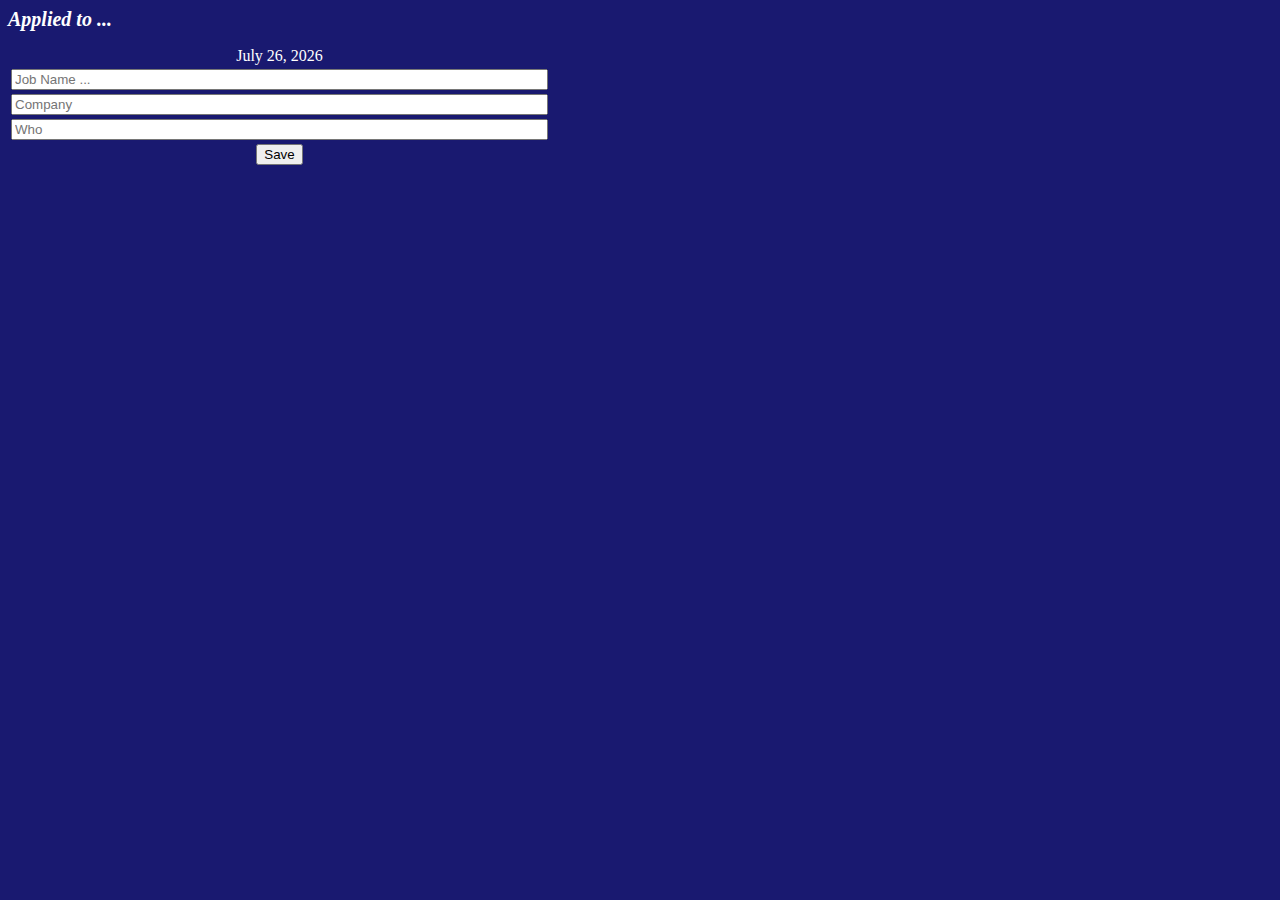
==== apply.html @ 452d3c8d "Initial wireframe for JobTrack" ====
<html><head>
        <title>Apply</title>
<link rel="stylesheet" href="./jobtrack.css">
    </head>
    <body>
        <script src="jobtrack.js"></script>
<h1>Applied to ...</h1>

<form action="/apply/{{.Title}}" method="POST">
<table class="center">
    <tr><td id="date"><script>currentDate()</script></tr>
    <tr><td><input type="text" size="64" id="jobName" placeholder="Job Name ..."></td></tr>
    <tr><td><input type="text" size="64" id="company" placeholder="Company"></td></tr>
    <tr><td><input type="text" size="64" id="contact" placeholder="Who"></td></tr>
    <tr><td><div><input type="submit" value="Save"></div></td></tr>
</table>
</form>
    </body></html>
---- jobtrack.css ----
body {
    color: white;
    font-family: 'Verdana', 'Segoe UI', 'Tahoma', 'Geneva', 'sans-serif';
    background-color: MidnightBlue
}

h1 {
    font-size: 1.25em;
    font-style: italic;
}

td {
    min-width: 12.5em;
    text-align: center
}

/* .center { */
/*     width: 150px; */
/*     margin-left: auto; */
/*     margin-right: auto; */
/* } */

a:link {
    color: white;
}

a:visited {
    color: white;
}

/* #contact { */
/*     width: 100%; */
/* } */

#contactType {
    width: 100%;
}
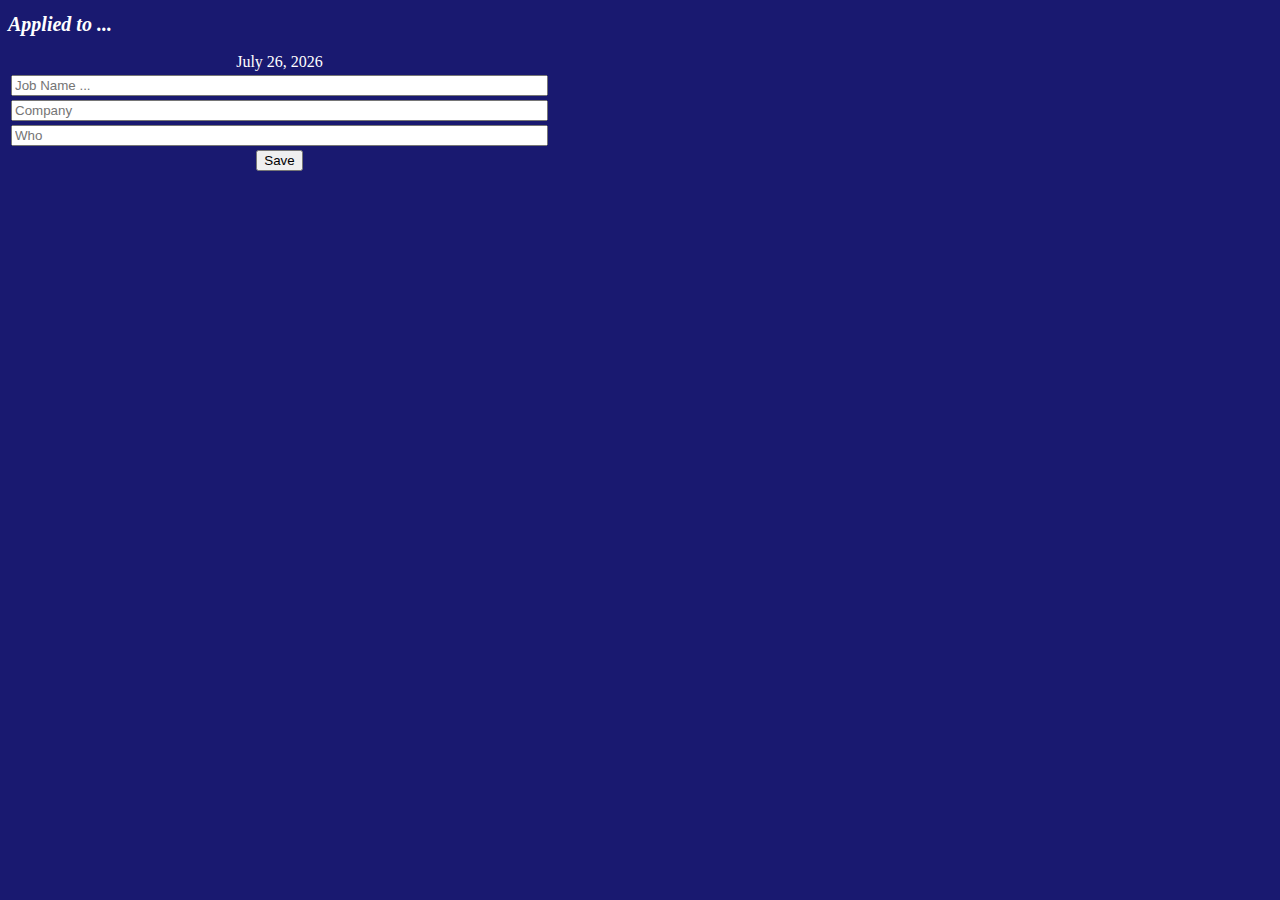
==== commit 8af405c5: "Beautify HTML" ====
--- a/apply.html
+++ b/apply.html
@@ -1,18 +1,21 @@
-<html><head>
-        <title>Apply</title>
-<link rel="stylesheet" href="./jobtrack.css">
-    </head>
-    <body>
-        <script src="jobtrack.js"></script>
-<h1>Applied to ...</h1>
-
-<form action="/apply/{{.Title}}" method="POST">
-<table class="center">
-    <tr><td id="date"><script>currentDate()</script></tr>
-    <tr><td><input type="text" size="64" id="jobName" placeholder="Job Name ..."></td></tr>
-    <tr><td><input type="text" size="64" id="company" placeholder="Company"></td></tr>
-    <tr><td><input type="text" size="64" id="contact" placeholder="Who"></td></tr>
-    <tr><td><div><input type="submit" value="Save"></div></td></tr>
-</table>
-</form>
-    </body></html>
+<!DOCTYPE html>
+<html>
+  <head>
+    <meta http-equiv="Content-Type" content= "text/html; charset=utf-8">
+    <title>Apply</title>
+    <link rel="stylesheet" href="./jobtrack.css">
+  </head>
+  <body>
+    <script src="jobtrack.js"></script>
+    <h1>Applied to ...</h1>
+    <form action="/apply/{{.Title}}" method="post">
+      <table>
+        <tr><td id="date"><script>currentDate()</script></td></tr>
+        <tr><td><input type="text" size="64" id="jobName" placeholder= "Job Name ..."></td></tr>
+        <tr><td><input type="text" size="64" id="company" placeholder= "Company"></td></tr>
+        <tr><td><input type="text" size="64" id="contact" placeholder= "Who"></td></tr>
+        <tr><td><div><input type="submit" value="Save"></div></td></tr>
+      </table>
+    </form>
+  </body>
+</html>
--- a/jobtrack.css
+++ b/jobtrack.css
@@ -14,12 +14,6 @@
     text-align: center
 }
 
-/* .center { */
-/*     width: 150px; */
-/*     margin-left: auto; */
-/*     margin-right: auto; */
-/* } */
-
 a:link {
     color: white;
 }
@@ -28,10 +22,6 @@
     color: white;
 }
 
-/* #contact { */
-/*     width: 100%; */
-/* } */
-
 #contactType {
     width: 100%;
 }
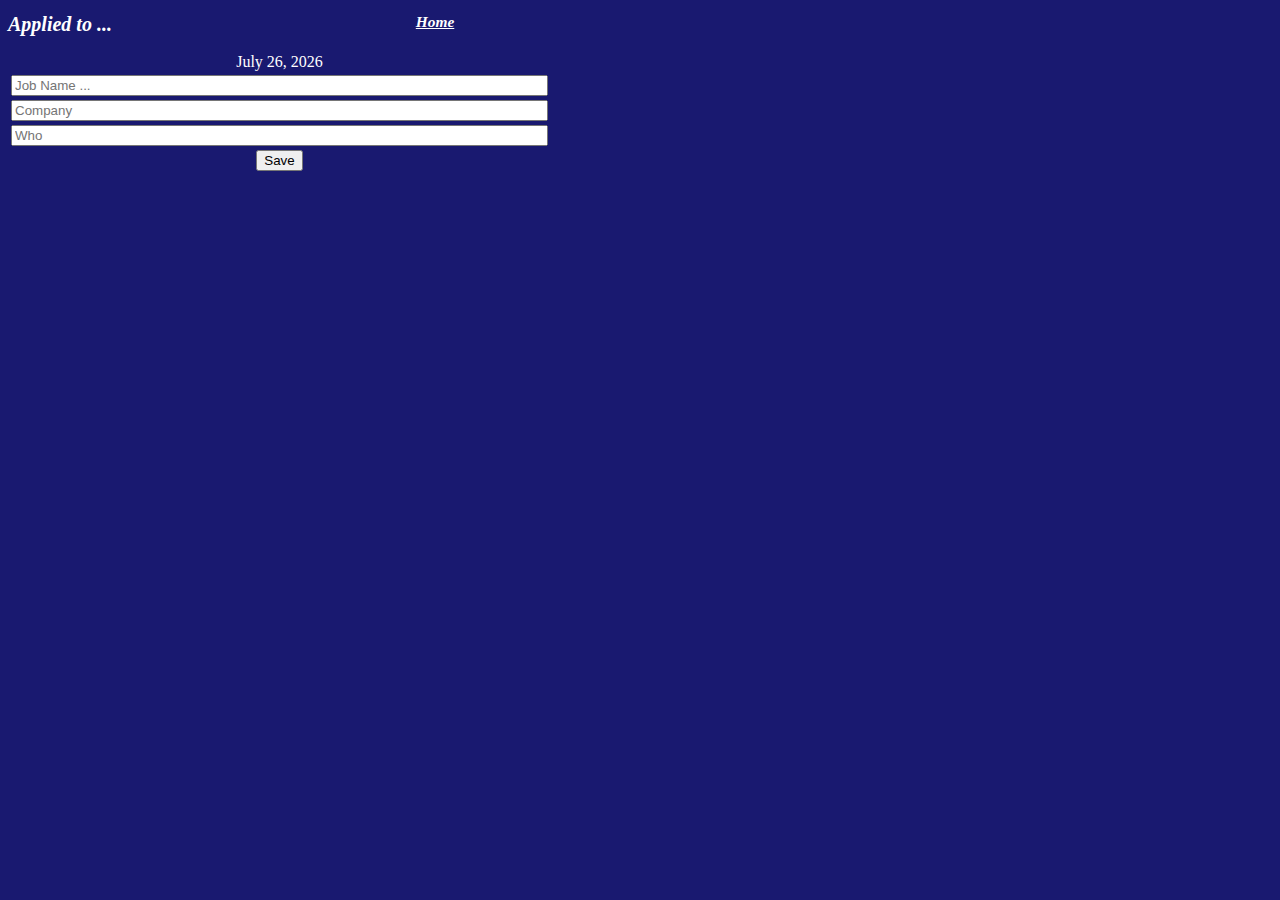
==== commit ddd5ef9e: "Add "Home" link on every page." ====
--- a/apply.html
+++ b/apply.html
@@ -7,7 +7,7 @@
   </head>
   <body>
     <script src="jobtrack.js"></script>
-    <h1>Applied to ...</h1>
+    <h1>Applied to ...<a href="index.html">Home</a></h1>
     <form action="/apply/{{.Title}}" method="post">
       <table>
         <tr><td id="date"><script>currentDate()</script></td></tr>
--- a/jobtrack.css
+++ b/jobtrack.css
@@ -9,8 +9,13 @@
     font-style: italic;
 }
 
+h1 a:link {
+    position: absolute;
+    left: 27em;
+    font-size: .77em;
+}
+
 td {
-    min-width: 12.5em;
     text-align: center
 }
 
@@ -23,5 +28,6 @@
 }
 
 #contactType {
+    min-width: 16em;
     width: 100%;
 }
